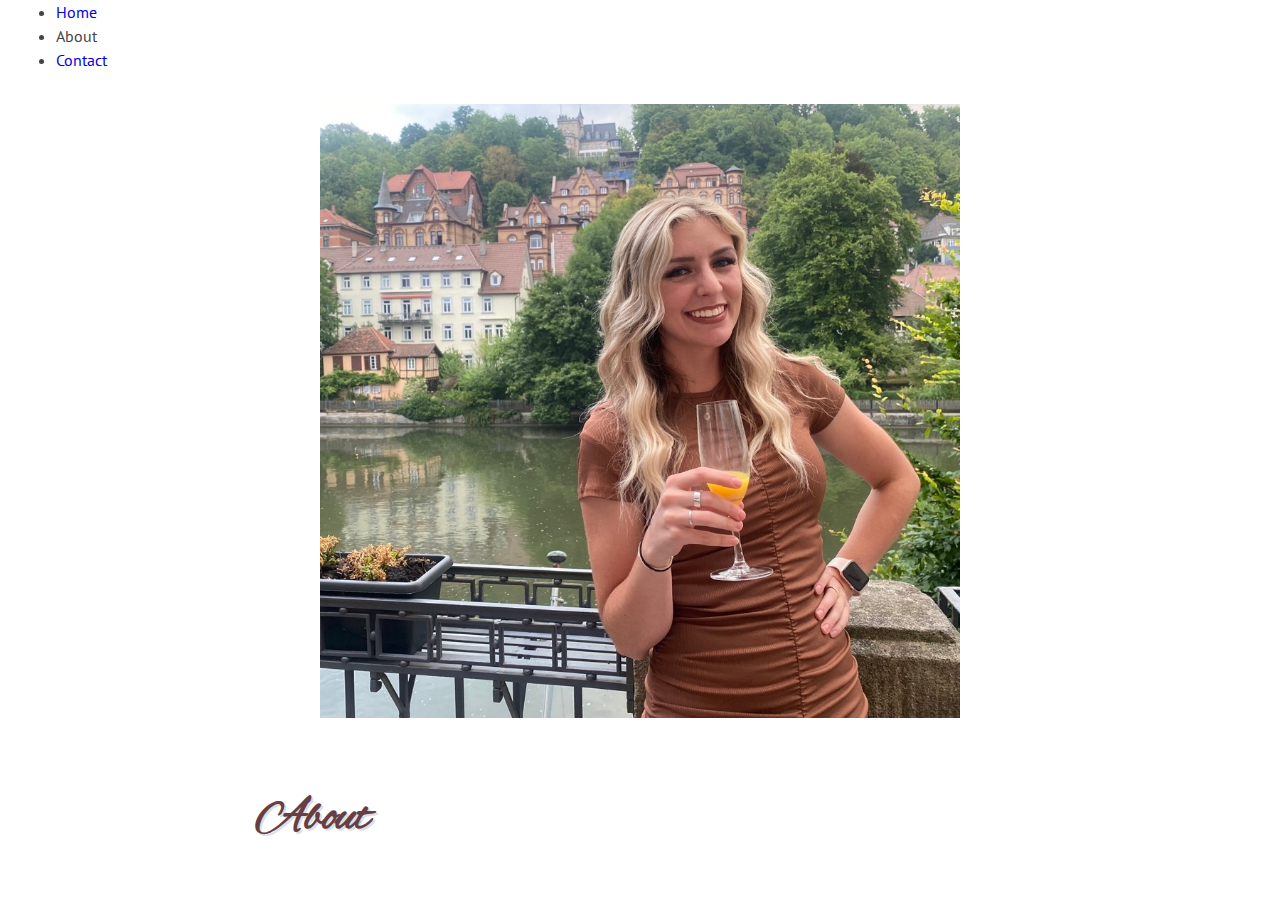
==== about/index.html @ 1454458a "copy from other" ====
<!DOCTYPE html>
<html lang="en">

<head>


  <!-- favicon -->
  <link rel="apple-touch-icon" sizes="180x180" href="/images/apple-touch-icon.png">
  <link rel="icon" type="image/png" sizes="32x32" href="/images/favicon-32x32.png">
  <link rel="icon" type="image/png" sizes="16x16" href="/images/favicon-16x16.png">
  <link rel="manifest" href="/images/site.webmanifest">

  <meta charset="UTF-8">
  <meta http-equiv="X-UA-Compatible" content="IE=edge">
  <meta name="viewport" content="width=device-width, initial-scale=1.0">
  <meta name="description" content="About MadsKaye makeup artistry">


  <link rel="stylesheet" href="https://fonts.googleapis.com/css2?family=Alex+Brush&family=PT+Sans&display=swap">
  <link rel="stylesheet" href="../styles/main.css">


  <title>About</title>
</head>

<body>
  <header>
    <nav>
      <ul>
        <li><a href="../">Home</a></li>
        <li><a>About</a></li>
        <li><a href="../contact/">Contact</a></li>
      </ul>
    </nav>
  </header>


  <img srcset="../images/germanymadison-300px.jpg 300w,
              ../images/germanymadison-600px.jpg 600w,
              ../images/germanymadison-900px.jpg 900w" src="../images/germanymadison-600px.jpg" sizes="50vw"
    alt="a blonde woman in a brown dress holding a glass of orange juice on a balcony overlooking the Neckar river in Tübingen, Germany"
    width="600" height="778">

  <main>
    <h1>About</h1>
  </main>
</body>

</html>
---- styles/main.css ----
/*****************************************************/
/* This semester we will be using my variation of    */
/* Josh Comeau's CSS Reset instead of normalize      */
/* Read more at                                      */
/* https://www.joshwcomeau.com/css/custom-css-reset/ */
/*****************************************************/
/* Always add your CSS below the reset CSS           */
/*****************************************************/
*,
*::before,
*::after {
  box-sizing: border-box;
}

* {
  margin: 0;
  /* this an experimental line-height; if it breaks, add line-height: 1.5 to body */
  line-height: calc(1em + 0.5rem);
}

html,
body {
  height: 100%;
}

body {
  margin: 0;
  -webkit-font-smoothing: antialiased;
}

img,
picture,
video,
canvas,
svg {
  display: block;
  max-width: 100%;
  height: auto;
}

input,
button,
textarea,
select {
  font: inherit;
}

/* until you get a feel for overflow, I'll keep these next two commented out */
/* p,
h1,
h2,
h3,
h4,
h5,
h6 {
  overflow-wrap: break-word;
} */

/* p {
  overflow-wrap: break-word;
  hyphens: auto;
} */

/* temp CSS for HTML only assignments */
picture img {
  width: 100%;
  display: block;
}

svg {
  width: 200px;
}

/* temp fix to size about img */
img[srcset] {
  width: 50%;
  height: auto;
  margin: 2rem auto;
  display: block;
}

/* temporary fix to size svg images */
img[src$="svg"] {
  width: 200px;
}

/************ add your CSS here *****************/

:root {
  --color-background: floralwhite;
  --color-font: #444; /*dark gray*/
  --color-primary: #663f46; /* Catawba*/
  --color-secondary: #b8c4bb; /*Ash gray*/
  --color-accent: #d4afb9; /*Cameo Pink*/
  --color-accent-light: #e8f7ee; /*Honeydew*/
  --color-accent-dark: #294d4a; /*Dark slate gray*/
}
header {
  margin: 0 auto;
  padding: 0 1rem;
}
.hero {
  position: relative;
  background-size: cover;
  background-position: 50% 50%;
  background-image: url(../images/hero-switzerland-800px.jpg);
}
.hero::before {
  height: 100%;
  width: 100%;
  top: 0;
  left: 0;
  background: rgba(255, 255, 255, 0.504);
  color: var(--color-accent-dark);
  align-items: center;
  content: "";
  position: absolute;
  inset: 0;
}
.hero h1 {
  font-size: clamp(2rem, -0.875rem + 8.333vw, 3.5rem);
}
.text-wrapper {
  text-align: center;
  position: absolute;
  top: 50%;
  left: 50%;
  color: var(--color-accent-dark);
  text-shadow: 2px 2px 0px rgba(0, 0, 0, 0.15);
}

main {
  margin: 0 auto;
  padding: 0 1rem;
  max-width: 50rem;
}

body {
  color: var(--color-background);
  font-family: "PT Sans";
  font-size: 1rem;
  color: #444;
}
h1,
h2,
h3,
h4 {
  margin-bottom: 0.5em;
  margin-top: 1.5em;
}

h1 {
  font-family: "Alex Brush";
  font-size: 3rem;
  color: var(--color-primary);
  text-shadow: 2px 2px 0px rgba(0, 0, 0, 0.15);
}
h2 {
  font-family: "Alex Brush";
  font-size: 2rem;
  color: var(--color-accent);
}
h3 {
  font-family: "PT Sans";
  font-size: 1rem;
  color: var(--color-secondary);
}

p {
  margin-bottom: 1.5rem;
  color: var(--color-font);
}
article,
aside {
  padding: 0 1rem;
  margin-bottom: 6rem;
}

/* links and button styles*/
a {
  text-decoration: none;
}

a[href]:link {
  text-decoration: none;
}

a[href]:visited {
  color: var(--color-accent);
}
a[href]:hover {
  color: var(--color-accent-dark);
}
.button {
  display: inline-block;
  background-color: aliceblue;
  border: none;
  color: var(--color-primary);
  padding: 15px 32px;
  text-align: center;
  font-size: 2rem;
  transition: background-color 300ms ease;
}
.button:hover {
  color: #d4afb9;
  background-color: var(--color-primary);
}

/*cards*/
.sr-only {
  clip: rect(1px, 1px, 1px, 1px);
  clip-path: inset(50%);
  height: 1px;
  width: 1px;
  margin: -1px;
  overflow: hidden;
  padding: 0;
  position: absolute;
}
.cards {
  display: flex;
  margin: 0 1.5rem;
}
.card {
  flex: 1 1 0;
  padding: 0.5rem;
  box-shadow: 1px 2px 6px 0 rgba(0, 0, 0, 0.15);
  transition: 0.3s;
}
.card p {
  text-align: center;
  font-size: 1.25rem;
}

.card:hover {
  box-shadow: 0 8px 16px 0 rgba(0, 0, 0, 0.2);
}
.card:hover p {
  color: var(--color-accent);
}
footer {
  padding: 0 1rem;
  overflow: hidden;
  position: sticky;
  margin-top: auto;
  margin-bottom: 0;
  height: 60em;
  width: 100%;
  background-color: var(--color-accent);
  text-align: center;
}
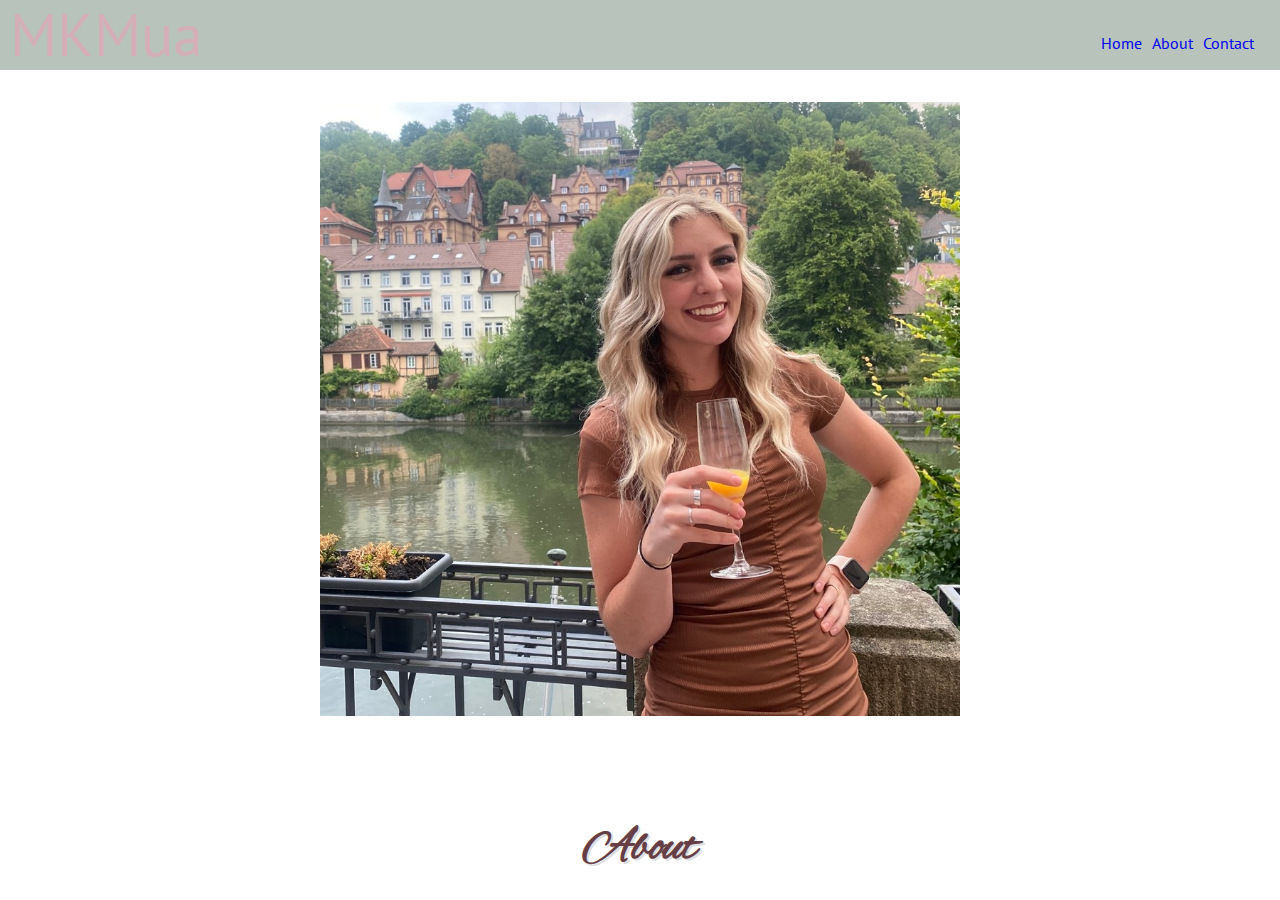
==== commit 88753816: "fixing other pages" ====
--- a/about/index.html
+++ b/about/index.html
@@ -24,13 +24,27 @@
 </head>
 
 <body>
-  <header>
-    <nav>
-      <ul>
-        <li><a href="../">Home</a></li>
-        <li><a>About</a></li>
-        <li><a href="../contact/">Contact</a></li>
+  <header class="header">
+    <a href="#" class="logo"> MKMua</a>
+
+    <nav class="navbar">
+      <div class="hamburger">
+        <svg class="hmsvg">
+          <use href="#menuicon" />
+        </svg>
+      </div>
+      <ul class="menu">
+        <li class="menuItem">
+          <a href="../index.html" class="nav-link">Home</a>
+        </li>
+        <li class="menuItem">
+          <a href="#" class="nav-link">About</a>
+        </li>
+        <li class="menuItem">
+          <a href="../contact/" class="nav-link">Contact</a>
+        </li>
       </ul>
+
     </nav>
   </header>
 
@@ -46,4 +60,35 @@
   </main>
 </body>
 
+<svg>
+  <symbol id="menuicon" viewBox="0 0 80 100" width="40" height="40">
+    <rect width="100" height="20"></rect>
+    <rect y="30" width="100" height="20"></rect>
+    <rect y="60" width="100" height="20"></rect>
+  </symbol>
+</svg>
+
+<script>
+  const toggle = document.querySelector(".hamburger");
+  const menu = document.querySelector(".menu");
+
+  function toggleMenu() {
+    if (menu.classList.contains("menu-active")) {
+      menu.classList.remove("menu-active");
+
+      // adds the menu (hamburger) icon 
+      // toggle.querySelector("a").innerHTML = "<i class=’fas fa-bars’></i>";
+    } else {
+      menu.classList.add("menu-active");
+
+      // adds the close (x) icon 
+      // toggle.querySelector("a").innerHTML = "<i class=’fas fa-times’></i>";
+    }
+  }
+  /* Event Listener */
+  toggle.addEventListener("click", toggleMenu, false);
+
+
+</script>
+
 </html>--- a/styles/main.css
+++ b/styles/main.css
@@ -66,10 +66,14 @@
   width: 100%;
   display: block;
 }
-
+.hmsvg {
+  width: 40px;
+  height: 40px;
+}
+/* 
 svg {
   width: 200px;
-}
+} */
 
 /* temp fix to size about img */
 img[srcset] {
@@ -94,53 +98,128 @@
   --color-accent: #d4afb9; /*Cameo Pink*/
   --color-accent-light: #e8f7ee; /*Honeydew*/
   --color-accent-dark: #294d4a; /*Dark slate gray*/
-}
-header {
-  margin: 0 auto;
-  padding: 0 1rem;
-}
-.hero {
-  position: relative;
-  background-size: cover;
-  background-position: 50% 50%;
-  background-image: url(../images/hero-switzerland-800px.jpg);
-}
-.hero::before {
-  height: 100%;
-  width: 100%;
-  top: 0;
-  left: 0;
-  background: rgba(255, 255, 255, 0.504);
-  color: var(--color-accent-dark);
-  align-items: center;
-  content: "";
-  position: absolute;
-  inset: 0;
-}
-.hero h1 {
-  font-size: clamp(2rem, -0.875rem + 8.333vw, 3.5rem);
-}
-.text-wrapper {
-  text-align: center;
-  position: absolute;
-  top: 50%;
-  left: 50%;
-  color: var(--color-accent-dark);
-  text-shadow: 2px 2px 0px rgba(0, 0, 0, 0.15);
-}
-
-main {
-  margin: 0 auto;
-  padding: 0 1rem;
-  max-width: 50rem;
+  --gutter: 1rem;
 }
 
 body {
+  display: flex;
+  flex-direction: column;
+  align-items: stretch;
   color: var(--color-background);
   font-family: "PT Sans";
   font-size: 1rem;
   color: #444;
 }
+.header {
+  display: flex;
+  flex-direction: row;
+  background-color: #b8c4bb;
+  box-shadow: 1px 1px 5px 0px var(gray);
+  position: sticky;
+  top: 0;
+  height: 70px;
+  z-index: 1000;
+  justify-content: space-between;
+}
+
+/* .container {
+  max-width: 1224px;
+  width: 90%;
+  margin: 0 auto;
+} */
+.logo {
+  color: #d4afb9;
+  font-size: 60px;
+  margin-left: 10px;
+}
+
+.navbar {
+  display: flex;
+  flex-direction: column;
+  margin-top: 15px;
+  margin-right: 10px;
+  align-items: flex-end;
+  transition: 0.5s ease-out;
+}
+
+/*Mobile Menu*/
+.menuItem {
+  display: block;
+  align-items: flex-start;
+  justify-content: flex-start;
+  text-decoration: none;
+}
+
+.menuItem:hover {
+  text-decoration: underline;
+}
+.hamburger {
+  position: sticky;
+  z-index: 100;
+  top: 1rem;
+  right: 1rem;
+  padding: 4px;
+  cursor: pointer;
+}
+
+.menu {
+  flex-direction: column;
+  align-items: flex-start;
+  justify-content: space-between;
+  /* align-items: center; */
+  padding: var(--gutter);
+  display: none;
+}
+
+.menu-active {
+  background-color: rgba(255, 255, 255, 0.75);
+  display: flex;
+}
+/* Basic Styles */
+main {
+  display: flex;
+  flex-direction: column;
+  align-self: center;
+  max-width: 70rem;
+  margin: 0 auto;
+  justify-content: stretch;
+}
+
+/* Hero */
+.hero {
+  position: relative;
+  display: flex;
+  align-items: center;
+  text-align: center;
+  background-position: center center;
+  background-repeat: no-repeat;
+  background-size: cover;
+  background-attachment: fixed;
+}
+.hero .text-wrapper {
+  position: absolute;
+  inset: 0 0 0 0;
+  background-color: rgba(255, 255, 255, 0.5);
+  display: flex;
+  flex-direction: column;
+  align-items: center;
+  justify-content: center;
+}
+.text-wrapper {
+  text-align: center;
+  color: var(--color-accent-dark);
+  text-shadow: 2px 2px 0px rgba(0, 0, 0, 0.15);
+}
+.hero h1 {
+  font-size: clamp(2rem, calc(-0.875rem + 8.333vw), 3.5rem);
+}
+.text-wrapper p {
+  color: var(--color-primary);
+  text-shadow: 2px 2px 0px rgba(0, 0, 0, 0.15);
+}
+
+/* Menu */
+
 h1,
 h2,
 h3,
@@ -168,14 +247,20 @@
 
 p {
   margin-bottom: 1.5rem;
+  margin: var(--gutter);
   color: var(--color-font);
 }
 article,
 aside {
+  display: flex;
+  flex-direction: column;
   padding: 0 1rem;
   margin-bottom: 6rem;
 }
 
+section {
+  display: block;
+}
 /* links and button styles*/
 a {
   text-decoration: none;
@@ -186,7 +271,7 @@
 }
 
 a[href]:visited {
-  color: var(--color-accent);
+  color: var(--color-primary);
 }
 a[href]:hover {
   color: var(--color-accent-dark);
@@ -204,6 +289,10 @@
 .button:hover {
   color: #d4afb9;
   background-color: var(--color-primary);
+}
+
+.item {
+  padding: 10px;
 }
 
 /*cards*/
@@ -217,19 +306,33 @@
   padding: 0;
   position: absolute;
 }
+
 .cards {
   display: flex;
-  margin: 0 1.5rem;
-}
+  flex-direction: column;
+  margin: 0 var(--gutter);
+  gap: var(--gutter);
+}
+
 .card {
-  flex: 1 1 0;
-  padding: 0.5rem;
+  position: relative;
+  overflow: hidden;
+
   box-shadow: 1px 2px 6px 0 rgba(0, 0, 0, 0.15);
   transition: 0.3s;
 }
-.card p {
-  text-align: center;
-  font-size: 1.25rem;
+.card-content {
+  padding: 1rem;
+}
+.card-image {
+  width: 100%;
+  overflow: hidden;
+  position: relative;
+}
+.card-image img {
+  width: 100%;
+  top: 50%;
+  left: 50%;
 }
 
 .card:hover {
@@ -249,3 +352,142 @@
   background-color: var(--color-accent);
   text-align: center;
 }
+
+/* Panels */
+.panel .text-wrapper {
+  order: 1;
+}
+.panel .image-wrapper {
+  order: 0;
+}
+.panels {
+  flex-direction: column;
+}
+
+/* Contact form */
+
+section {
+  margin: 0 1rem;
+}
+
+.contact form {
+  display: grid;
+}
+
+.contact fieldset {
+  display: contents;
+
+  border: none;
+  padding: 0;
+  margin: 0;
+}
+.contact .fieldset-wrapper {
+  display: grid;
+  grid-template-columns: auto 1fr;
+  grid-column-gap: 1rem;
+}
+
+.contact .legend {
+  grid-column: 1/-1;
+}
+
+.contact form > label {
+  display: block;
+  margin-top: 1.5rem;
+}
+
+.contact form > label:first-of-type {
+  margin-top: 0;
+}
+
+.contact button,
+.contact .fieldset-wrapper {
+  margin: 1.5rem;
+}
+
+@media (min-width: 401px) {
+  /*tablet*/
+
+  /* menu */
+  .menu {
+    display: flex;
+  }
+  .hamburger {
+    display: none;
+  }
+  /* cards */
+  .cards {
+    flex-direction: row;
+    flex-wrap: wrap;
+  }
+
+  .cards > .card {
+    flex: 1 1 40%;
+  }
+  /* Panels */
+  .panel {
+    flex-direction: row;
+  }
+
+  .panel .left {
+    order: -1;
+  }
+
+  .panel .image-wrapper {
+    order: 1;
+  }
+
+  .panel h2 {
+    margin: 0;
+  }
+}
+
+@media (min-width: 801px) {
+  /*desktop*/
+  .menu {
+    display: flex;
+    flex-direction: row;
+    /* align-items: flex-start; */
+    flex-wrap: nowrap;
+    background: none;
+    gap: 10px;
+  }
+  .hamburger {
+    display: none;
+  }
+
+  .navbar {
+    flex-direction: row;
+    align-items: flex-start;
+  }
+  /* .item {
+    position: relative;
+    display: block;
+    width: auto;
+  } */
+
+  /* Panels */
+  .panel {
+    flex-direction: row;
+    gap: 2rem;
+  }
+  .panel .image-wrapper {
+    flex: 1 1 40%;
+  }
+  .panel .text-wrapper {
+    display: flex;
+    flex-direction: column;
+    justify-content: space-between;
+    flex: 1 1 60%;
+  }
+  .panel .left {
+    order: -1;
+  }
+
+  .cards {
+    flex-wrap: nowrap;
+  }
+  .card {
+    grid-column-end: span 4;
+  }
+}
